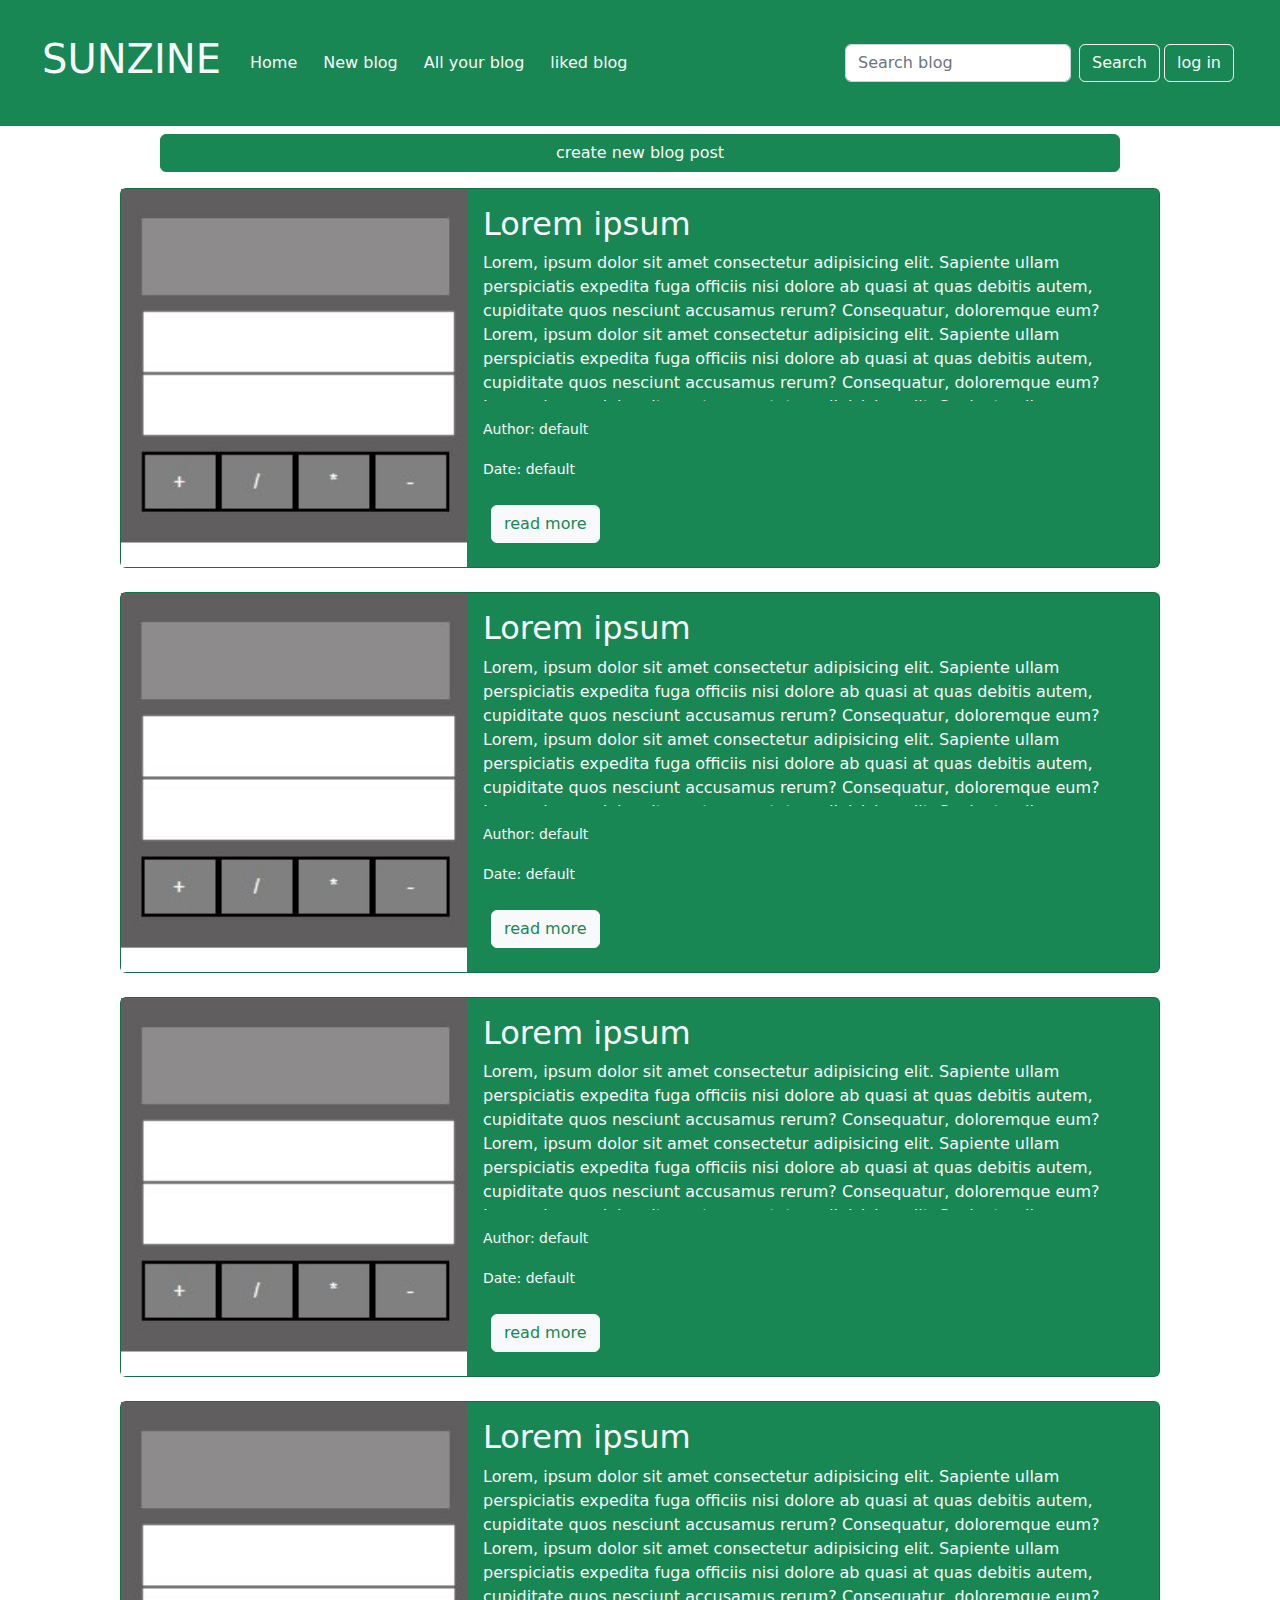
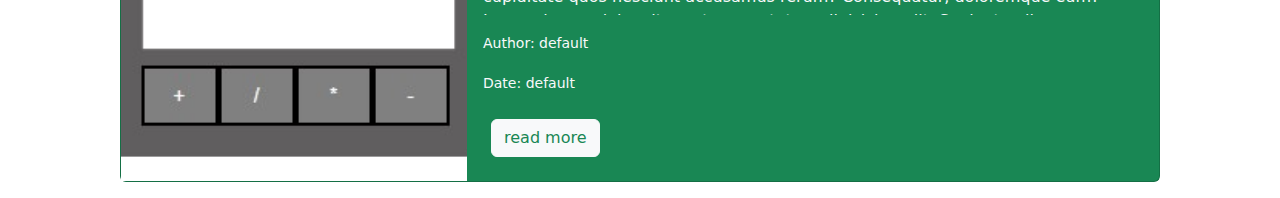
==== index.html @ df460d33 "new blog app" ====
<!DOCTYPE html>
<html lang="en">

<head>
  <meta charset="UTF-8">
  <meta http-equiv="X-UA-Compatible" content="IE=edge">
  <meta name="viewport" content="width=device-width, initial-scale=1.0">
  <title>Document</title>
  <link rel="stylesheet" href="bootstrap-5.2.3-dist/css/bootstrap.min.css">
  <script src="bootstrap-5.2.3-dist/js/bootstrap.bundle.min.js"></script>
  <style>
    .givepadd {
      padding: 30px;
    }

    .topcardimg {
      height: 400px;
      width: 100%;
      background-repeat: no-repeat;
      background-position: center;
      background-size: cover;
    }

    .imgfocard2 {

      background-repeat: no-repeat;
      background-position: center;
      background-size: cover;
      border-radius: inherit;
    }

    .postbox {
      border-radius: 10px;
    }

    .firstblog {
      display: flex;
      justify-content: space-evenly;
      flex-wrap: wrap;
    }

    .imgholder {
      width: 100%;
      max-width: 100%;
      height: 200px;

    }

    .showsmallcontent {
      max-height: 150px;
      overflow: hidden;
    }
  </style>
</head>

<body>
  <nav class="navbar navbar-expand-lg bg-success givepadd text-light">
    <div class="container-fluid">
      <a class="navbar-brand text-light" href="#">
        <h1>SUNZINE</h1>
      </a>
      <button class="navbar-toggler text-light" type="button" data-bs-toggle="collapse"
        data-bs-target="#navbarSupportedContent" aria-controls="navbarSupportedContent" aria-expanded="false"
        aria-label="Toggle navigation">
        <span class="navbar-toggler-icon"></span>
      </button>
      <div class="collapse navbar-collapse" id="navbarSupportedContent">
        <ul class="navbar-nav me-auto mb-2 mb-lg-0 text-light">
          <li class="nav-item">
            <button class="btn btn-outline-success  text-light" onclick="home()">Home</button>
          </li>
          <li class="nav-item">
            <button class="btn btn-outline-success  text-light" onclick="newblog()">New blog</button>
          </li>
          <li class="nav-item">
            <button class="btn btn-outline-success  text-light" onclick="allyourblog()">All your blog</button>
          </li>
          <li class="nav-item">
            <button class="btn btn-outline-success  text-light" onclick="yourlikedblogs()">liked blog</button>
          </li>

        </ul>
        <div class="d-flex" role="search">
          <input class="form-control me-2" id="inputtosearch" type="search" placeholder="Search blog"
            aria-label="Search">
          <button class="btn btn-outline-light" onclick="searchforblog()" type="submit">Search</button>
        </div>
        <button class="btn btn-outline-light m-1" id="login" type="submit" onclick="login()">log in</button>
        <button class="btn btn-outline-light m-1" id="logout" type="submit" onclick="logout()">log out</button>
      </div>
    </div>
  </nav>
  <main>



    <div class="w-100 d-flex align-center justify-content-center">
      <button class="btn btn-success text-light  my-2 w-75" onclick="newblog()" id="firstbuttonontop">
        create new blog post
      </button>
    </div>

    <div id="firstblog" class="firstblog d-flex justify-content-evenly">

    </div>



  </main>

  <!-- show modal -->
  <div class="modal fade" id="exampleModal" data-bs-backdrop="static" data-bs-keyboard="false" tabindex="-1"
    aria-labelledby="staticBackdropLabel" aria-hidden="true">
    <div class="modal-dialog  modal-dialog-scrollable modal-lg">
      <div class="modal-content">
        <div class="modal-header bg-success">
          <h1 class="modal-title fs-5" id="staticBackdropLabel"></h1>
          <button type="button" class="btn-close" data-bs-dismiss="modal" aria-label="Close"></button>
        </div>
        <div class="modal-body" id="modalbody">
          <img src="" id="youwillbeshowingimg" class="m-auto w-100" alt="">
        </div>
        <div class="modal-footer  bg-success">
          <button type="button" class="btn btn-light text-success" data-bs-dismiss="modal">Close</button>
        </div>
      </div>
    </div>
  </div>

</body>

</html>

<script>

  let Sunzineloged_in_user = JSON.parse(localStorage.getItem("Sunzineloged_in_user"))
  // console.log(Sunzineloged_in_user);

  if (Sunzineloged_in_user == null) {
  
document.getElementById("login").style.display=""
document.getElementById("logout").style.display="none"
  } else {
   
  }

  function login() {
    console.log(1);
  }
  function logout() {
    console.log(2);
  }

  let Sunzinebolgarray = JSON.parse(localStorage.getItem("Sunzinebolgarray"))
  // console.log(Sunzinebolgarray)
  if (Sunzinebolgarray == null) {
    Sunzinebolgarray = [
      {
        title: "Lorem ipsum",
        content: "Lorem, ipsum dolor sit amet consectetur adipisicing elit. Sapiente ullam perspiciatis expedita fuga officiis nisi dolore ab quasi at quas debitis autem, cupiditate quos nesciunt accusamus rerum? Consequatur, doloremque eum?Lorem, ipsum dolor sit amet consectetur adipisicing elit. Sapiente ullam perspiciatis expedita fuga officiis nisi dolore ab quasi at quas debitis autem, cupiditate quos nesciunt accusamus rerum? Consequatur, doloremque eum?Lorem, ipsum dolor sit amet consectetur adipisicing elit. Sapiente ullam perspiciatis expedita fuga officiis nisi dolore ab quasi at quas debitis autem, cupiditate quos nesciunt accusamus rerum? Consequatur, doloremque eum?Lorem, ipsum dolor sit amet consectetur adipisicing elit. Sapiente ullam perspiciatis expedita fuga officiis nisi dolore ab quasi at quas debitis autem, cupiditate quos nesciunt accusamus rerum? Consequatur, doloremque eum?Lorem, ipsum dolor sit amet consectetur adipisicing elit. Sapiente ullam perspiciatis expedita fuga officiis nisi dolore ab quasi at quas debitis autem, cupiditate quos nesciunt accusamus rerum? Consequatur, doloremque eum?Lorem, ipsum dolor sit amet consectetur adipisicing elit. Sapiente ullam perspiciatis expedita fuga officiis nisi dolore ab quasi at quas debitis autem, cupiditate quos nesciunt accusamus rerum? Consequatur, doloremque eum?",
        image: "./images/default.jpg",
        author: "default",
        date: "default",
        likedarray: [],
        comments: []
      },
      {
        title: "Lorem ipsum",
        content: "Lorem, ipsum dolor sit amet consectetur adipisicing elit. Sapiente ullam perspiciatis expedita fuga officiis nisi dolore ab quasi at quas debitis autem, cupiditate quos nesciunt accusamus rerum? Consequatur, doloremque eum?Lorem, ipsum dolor sit amet consectetur adipisicing elit. Sapiente ullam perspiciatis expedita fuga officiis nisi dolore ab quasi at quas debitis autem, cupiditate quos nesciunt accusamus rerum? Consequatur, doloremque eum?Lorem, ipsum dolor sit amet consectetur adipisicing elit. Sapiente ullam perspiciatis expedita fuga officiis nisi dolore ab quasi at quas debitis autem, cupiditate quos nesciunt accusamus rerum? Consequatur, doloremque eum?Lorem, ipsum dolor sit amet consectetur adipisicing elit. Sapiente ullam perspiciatis expedita fuga officiis nisi dolore ab quasi at quas debitis autem, cupiditate quos nesciunt accusamus rerum? Consequatur, doloremque eum?Lorem, ipsum dolor sit amet consectetur adipisicing elit. Sapiente ullam perspiciatis expedita fuga officiis nisi dolore ab quasi at quas debitis autem, cupiditate quos nesciunt accusamus rerum? Consequatur, doloremque eum?Lorem, ipsum dolor sit amet consectetur adipisicing elit. Sapiente ullam perspiciatis expedita fuga officiis nisi dolore ab quasi at quas debitis autem, cupiditate quos nesciunt accusamus rerum? Consequatur, doloremque eum?",
        image: "./images/default.jpg",
        author: "default",
        date: "default",
        likedarray: [],
        comments: []
      },
      {
        title: "Lorem ipsum",
        content: "Lorem, ipsum dolor sit amet consectetur adipisicing elit. Sapiente ullam perspiciatis expedita fuga officiis nisi dolore ab quasi at quas debitis autem, cupiditate quos nesciunt accusamus rerum? Consequatur, doloremque eum?Lorem, ipsum dolor sit amet consectetur adipisicing elit. Sapiente ullam perspiciatis expedita fuga officiis nisi dolore ab quasi at quas debitis autem, cupiditate quos nesciunt accusamus rerum? Consequatur, doloremque eum?Lorem, ipsum dolor sit amet consectetur adipisicing elit. Sapiente ullam perspiciatis expedita fuga officiis nisi dolore ab quasi at quas debitis autem, cupiditate quos nesciunt accusamus rerum? Consequatur, doloremque eum?Lorem, ipsum dolor sit amet consectetur adipisicing elit. Sapiente ullam perspiciatis expedita fuga officiis nisi dolore ab quasi at quas debitis autem, cupiditate quos nesciunt accusamus rerum? Consequatur, doloremque eum?Lorem, ipsum dolor sit amet consectetur adipisicing elit. Sapiente ullam perspiciatis expedita fuga officiis nisi dolore ab quasi at quas debitis autem, cupiditate quos nesciunt accusamus rerum? Consequatur, doloremque eum?Lorem, ipsum dolor sit amet consectetur adipisicing elit. Sapiente ullam perspiciatis expedita fuga officiis nisi dolore ab quasi at quas debitis autem, cupiditate quos nesciunt accusamus rerum? Consequatur, doloremque eum?",
        image: "./images/default.jpg",
        author: "default",
        date: "default",
        likedarray: [],
        comments: []
      },
      {
        title: "Lorem ipsum",
        content: "Lorem, ipsum dolor sit amet consectetur adipisicing elit. Sapiente ullam perspiciatis expedita fuga officiis nisi dolore ab quasi at quas debitis autem, cupiditate quos nesciunt accusamus rerum? Consequatur, doloremque eum?Lorem, ipsum dolor sit amet consectetur adipisicing elit. Sapiente ullam perspiciatis expedita fuga officiis nisi dolore ab quasi at quas debitis autem, cupiditate quos nesciunt accusamus rerum? Consequatur, doloremque eum?Lorem, ipsum dolor sit amet consectetur adipisicing elit. Sapiente ullam perspiciatis expedita fuga officiis nisi dolore ab quasi at quas debitis autem, cupiditate quos nesciunt accusamus rerum? Consequatur, doloremque eum?Lorem, ipsum dolor sit amet consectetur adipisicing elit. Sapiente ullam perspiciatis expedita fuga officiis nisi dolore ab quasi at quas debitis autem, cupiditate quos nesciunt accusamus rerum? Consequatur, doloremque eum?Lorem, ipsum dolor sit amet consectetur adipisicing elit. Sapiente ullam perspiciatis expedita fuga officiis nisi dolore ab quasi at quas debitis autem, cupiditate quos nesciunt accusamus rerum? Consequatur, doloremque eum?Lorem, ipsum dolor sit amet consectetur adipisicing elit. Sapiente ullam perspiciatis expedita fuga officiis nisi dolore ab quasi at quas debitis autem, cupiditate quos nesciunt accusamus rerum? Consequatur, doloremque eum?",
        image: "./images/default.jpg",
        author: "default",
        date: "default",
        likedarray: [],
        comments: []

      },
    ]

    localStorage.setItem('Sunzinebolgarray', JSON.stringify(Sunzinebolgarray))

  }

  // console.log(Sunzinebolgarray);

  function home() {
    document.getElementById("firstbuttonontop").style.display = "block"
    document.getElementById("firstblog").innerHTML = ""

    for (let index = 0; index < Sunzinebolgarray.length; index++) {
      const element = Sunzinebolgarray[index];

      document.getElementById("firstblog").innerHTML += `

<div class="card mb-3 bg-success text-light m-2" style="max-width: 1040px;">
      <div class="row  g-0">
        <div class="col-md-4 imgfocard2" style="background-image: url(${element.image});" id="" >
         
        </div>
        <div class="col-md-8">
          <div class="card-body">
            <h2 class="card-title">${element.title}</h2>
            <p class="card-text showsmallcontent">${element.content}</p>
            <p class="card-text text-light"><small class="">Author: ${element.author}</small></p>
            <p class="card-text text-light"><small class="">Date: ${element.date}</small></p>
            <div>
              <button class="btn btn-light text-success m-2" onclick="readmore(${index})">read more</button>
            </div>
          </div>
        </div>
      </div>
    </div>
`
    }

  }
  home()

  let reader = new FileReader()

  function pickfile(ev) {
    let file = ev.target.files[0]
    // console.log(file);
    reader.onload = (file) => {
      // console.log(reader.result);
      document.getElementById("formimg").src = reader.result
      // reader.readAsDataURL(file)
    }

    if (file) {
      let data = reader.readAsDataURL(file);
    }
  }


  function newblog() {
    document.getElementById("firstbuttonontop").style.display = "none"
    document.getElementById("firstblog").innerHTML = `
  <div class="col-sm-8 col-lg-6 p-2 m-auto my-3 bg-success text-light postbox m-2">
      <div class="mb-3">
        <label for="exampleFormControlInput1" class="form-label">
          <h3>Title</h3>
        </label>
        <input type="text" class="form-control" id="title" placeholder="Blog Title">
      </div>
      <div class="mb-3">
        <label for="exampleFormControlTextarea1" class="form-label">
          <h4>Images</h4>
        </label>
        <div class=" form-control my-1 imgholder  d-flex align-center justify-content-center ">
          <img src="" class="h-100 m-auto" id="formimg" alt="IMAGE PREVIEW">
        </div>
        <input class="form-control" onchange="pickfile(event)" type="file" name="" id="">
      </div>
      <div class="mb-3">
        <label for="exampleFormControlTextarea1" class="form-label">
          <h4>Content</h4>
        </label>
        <textarea class="form-control" id="content" placeholder="Blog Content" rows="20"></textarea>
      </div>
      <button class="btn btn-light text-success m-2" onclick="posttheinputblog()">Post Blog</button>
    </div>


`

  }

  function posttheinputblog() {
    document.getElementById("title").value
    document.getElementById("formimg").src
    document.getElementById("content").value
    // console.log(document.getElementById("title").value)
    // console.log(document.getElementById("formimg").src)
    // console.log(document.getElementById("content").value)
    let thetime = new Date()
    let thedate = thetime.getDate() + "/" + thetime.getMonth() + "/" + thetime.getFullYear()
    let time = thetime.getHours() + ":" + thetime.getMinutes() + ":" + thetime.getSeconds()
    // console.log(thedate + "   " + time);
    // console.log(Sunzineloged_in_user.name);
    // console.log(
    //   {
    //     title: document.getElementById("title").value,
    //     content: document.getElementById("content").value,
    //     image: document.getElementById("formimg").src,
    //     author: Sunzineloged_in_user.name,
    //     date: thedate + "   " + time,
    //     likedarray: [],
    //     comments: []
    //   }
    // );

    Sunzinebolgarray.push({
      title: document.getElementById("title").value,
      content: document.getElementById("content").value,
      image: document.getElementById("formimg").src,
      author: Sunzineloged_in_user.name,
      date: thedate + "   " + time,
      likedarray: [],
      comments: []
    })

    localStorage.setItem('Sunzinebolgarray', JSON.stringify(Sunzinebolgarray))

    home()

    // let today = new Date()
    // console.log(today);
    // console.log(today.getFullYear());
    // console.log(today.getDate());
    // console.log(today.getDay());
    // console.log(today.getHours());
    // console.log(today.getTimezoneOffset());
  }



  function readmore(i) {
    // console.log(Sunzinebolgarray[i]);

    document.getElementById("firstbuttonontop").style.display = "block"
    document.getElementById("firstblog").innerHTML = ""
    // console.log(Sunzinebolgarray[i]);
    document.getElementById("firstblog").innerHTML = `

     <div class="card border-success m-2" style="width: 38rem;">

<div class="card-img-top topcardimg position-relative" style="background-image:url(${Sunzinebolgarray[i].image});" >
  <button class="btn btn-success  position-absolute bottom-0 m-2 " onclick="viewtheimage(${i})" data-bs-toggle="modal" data-bs-target="#exampleModal"  >click to view image</button>
</div>
<div class="card-body bg-success text-light ">
  <h5 class="card-title">${Sunzinebolgarray[i].title}</h5>
  <p class="card-text ">${Sunzinebolgarray[i].content}</p>
  <p class="card-text">Author: ${Sunzinebolgarray[i].author}</p>
  <p class="card-text">${Sunzinebolgarray[i].date}</p>
  <div>
    <button class="btn btn-success btn-outline-light text-light m-2" id="like${i}"  onclick="likethepost(${i})">like</button>
    <button class="btn btn-primary  text-light m-2 " id="unlike${i}" style="display: none;"  onclick="unlikethepost(${i})">unlike</button>

  </div>
</div>
<div id="commentdiv">
  
  </div>

</div>  
`
    let checkifyoulike = Sunzinebolgarray[i].likedarray.find((currentuserlike) => currentuserlike.name == Sunzineloged_in_user.name)
    if (checkifyoulike) {
      document.getElementById("like" + i).style.display = "none"
      document.getElementById("unlike" + i).style.display = "block"
    }
    // comment section
    document.getElementById("commentdiv").innerHTML += `
<div class="card  bg-light text-success m-2" id="" >
  <div class="card-header bg-success text-light">
    <p class="fs-5 m-0 fw-bold">Comment Section</p>
  </div>
  <div class="card-body">
    <h5 class="card-title">Write your comment</h5>
 <textarea name="" id="commentsectiontextarea" cols="30" rows="10" class="d-block my-2 text-success p-2  w-100"></textarea>
    <button class="btn btn-success" onclick="postcommenttotheblog(${i})">submit</button>
  </div>
  <div id="showcommentincommentsection">
    </div>
</div>`
    document.getElementById("showcommentincommentsection").innerHTML = ""
    for (let index = 0; index < Sunzinebolgarray[i].comments.length; index++) {
      const element = Sunzinebolgarray[i].comments[index];

      if (Sunzinebolgarray[i].comments[index].name == Sunzineloged_in_user.name) {
        document.getElementById("showcommentincommentsection").innerHTML += `
      <div class="card text-bg-success mb-3" >
    <div class="card-header "><p class="fw-bold fs-6 m-0">${element.name}</p></div>
    <div class="card-body">
      <p class="card-title">${element.thecomment}</p>
      <p class="card-text">${element.time}</p>
      <button class="btn btn-success text-light m-2 btn-outline-light" onclick="deletecomment(${index},${i})">Delete comment</button>

    </div>
  </div>`
      } else {
        document.getElementById("showcommentincommentsection").innerHTML += `
      <div class="card text-bg-success mb-3" >
    <div class="card-header "><p class="fw-bold fs-6 m-0">${element.name}</p></div>
    <div class="card-body">
      <p class="card-title">${element.thecomment}</p>
      <p class="card-text">${element.time}</p>

    </div>
  </div>`
      }

    }

  }

  function postcommenttotheblog(i) {
    let thetime = new Date()
    let thedate = thetime.getDate() + "/" + thetime.getMonth() + "/" + thetime.getFullYear()
    let time = thetime.getHours() + ":" + thetime.getMinutes() + ":" + thetime.getSeconds()
    Sunzinebolgarray[i].comments.push({
      name: Sunzineloged_in_user.name,
      thecomment: document.getElementById("commentsectiontextarea").value,
      time: time + "  " + thedate
    })

    localStorage.setItem('Sunzinebolgarray', JSON.stringify(Sunzinebolgarray))

    console.log(Sunzinebolgarray[i].comments);
    document.getElementById("showcommentincommentsection").innerHTML = ""
    for (let index = 0; index < Sunzinebolgarray[i].comments.length; index++) {
      const element = Sunzinebolgarray[i].comments[index];

      if (Sunzinebolgarray[i].comments[index].name == Sunzineloged_in_user.name) {
        document.getElementById("showcommentincommentsection").innerHTML += `
      <div class="card text-bg-success mb-3" >
    <div class="card-header "><p class="fw-bold fs-6 m-0">${element.name}</p></div>
    <div class="card-body">
      <p class="card-title">${element.thecomment}</p>
      <p class="card-text">${element.time}</p>
      <button class="btn btn-success text-light m-2 btn-outline-light" onclick="deletecomment(${index},${i})">Delete comment</button>

    </div>
  </div>`
      } else {
        document.getElementById("showcommentincommentsection").innerHTML += `
      <div class="card text-bg-success mb-3" >
    <div class="card-header "><p class="fw-bold fs-6 m-0">${element.name}</p></div>
    <div class="card-body">
      <p class="card-title">${element.thecomment}</p>
      <p class="card-text">${element.time}</p>

    </div>
  </div>`
      }
    }
    document.getElementById("commentsectiontextarea").value = ""
  }

  function viewtheimage(i) {
    document.getElementById("youwillbeshowingimg").src = Sunzinebolgarray[i].image
  }

  function likethepost(i) {
    // console.log(Sunzinebolgarray[i].likedarray);
    Sunzinebolgarray[i].likedarray.push({
      name: Sunzineloged_in_user.name,
      like: true,
    })
    // console.log(Sunzinebolgarray[i].likedarray);
    let checkifyoulike = Sunzinebolgarray[i].likedarray.find((currentuserlike) => currentuserlike.name == Sunzineloged_in_user.name)
    if (checkifyoulike) {
      document.getElementById("like" + i).style.display = "none"
      document.getElementById("unlike" + i).style.display = "block"
    }

    localStorage.setItem('Sunzinebolgarray', JSON.stringify(Sunzinebolgarray))


  }
  function unlikethepost(i) {
    // console.log(Sunzinebolgarray[i].likedarray);

    let checkifyoulike = Sunzinebolgarray[i].likedarray.find((currentuserlike) => currentuserlike.name == Sunzineloged_in_user.name)
    if (checkifyoulike) {
      // console.log(checkifyoulike);
      Sunzinebolgarray[i].likedarray.splice(Sunzinebolgarray[i].likedarray.indexOf(checkifyoulike), 1);
      // console.log(Sunzinebolgarray[i].likedarray);
      document.getElementById("like" + i).style.display = "block"
      document.getElementById("unlike" + i).style.display = "none"
    }

    localStorage.setItem('Sunzinebolgarray', JSON.stringify(Sunzinebolgarray))

  }

  function allyourblog() {
    document.getElementById("firstbuttonontop").style.display = "block"
    document.getElementById("firstblog").innerHTML = ""

    for (let index = 0; index < Sunzinebolgarray.length; index++) {
      const element = Sunzinebolgarray[index];

      if (element.author != Sunzineloged_in_user.name) {
        continue
      } else {
        document.getElementById("firstblog").innerHTML += `

<div class="card mb-3 bg-success text-light m-2" style="max-width: 1040px;">
      <div class="row  g-0">
        <div class="col-md-4 imgfocard2" style="background-image: url(${element.image});" id="" >
         
        </div>
        <div class="col-md-8">
          <div class="card-body">
            <h2 class="card-title">${element.title}</h2>
            <p class="card-text showsmallcontent">${element.content}</p>
            <p class="card-text text-light"><small class="">Author: ${element.author}</small></p>
            <p class="card-text text-light"><small class="">Date: ${element.date}</small></p>
            <div>
              <button class="btn btn-light text-success m-2" onclick="readmore(${index})">read more</button>
              <button class="btn btn-light text-success m-2" onclick="deleteyourblog(${index})">Delete</button>
            </div>
          </div>
        </div>
      </div>
    </div>
`
      }
    }

  }

  function deleteyourblog(params) {
    Sunzinebolgarray.splice(params, 1)
    localStorage.setItem('Sunzinebolgarray', JSON.stringify(Sunzinebolgarray))
    allyourblog()

  }

  function yourlikedblogs() {
    document.getElementById("firstbuttonontop").style.display = "block"
    document.getElementById("firstblog").innerHTML = ""

    for (let index = 0; index < Sunzinebolgarray.length; index++) {
      const element = Sunzinebolgarray[index];


      let checkifyoulike = Sunzinebolgarray[index].likedarray.find((currentuserlike) => currentuserlike.name == Sunzineloged_in_user.name)
      if (checkifyoulike) {
        document.getElementById("firstblog").innerHTML += `

<div class="card mb-3 bg-success text-light m-2" style="max-width: 1040px;">
      <div class="row  g-0">
        <div class="col-md-4 imgfocard2" style="background-image: url(${element.image});" id="" >
         
        </div>
        <div class="col-md-8">
          <div class="card-body">
            <h2 class="card-title">${element.title}</h2>
            <p class="card-text showsmallcontent">${element.content}</p>
            <p class="card-text text-light"><small class="">Author: ${element.author}</small></p>
            <p class="card-text text-light"><small class="">Date: ${element.date}</small></p>
            <div>
              <button class="btn btn-light text-success m-2" onclick="readmore(${index})">read more</button>
            </div>
          </div>
        </div>
      </div>
    </div>
`

      } else {
        continue
      }
    }

  }


  function searchforblog() {
    document.getElementById("inputtosearch").value

    // let result = [];

    // Sunzinebolgarray.forEach((obj, index) => {
    //   Object.values(obj).forEach(value => {
    //     if (typeof value === 'string' && value.includes(document.getElementById("inputtosearch").value)) {

    //       let check = result.find((cur) => cur == result)
    //       if (check) {
    //         continue
    //       } else {
    //         result.push(index);
    //       }
    //     }
    //   });
    // });

    // console.log(result);


    let result = [];

    Sunzinebolgarray.forEach((obj, index) => {
      let found = false;
      Object.values(obj).forEach(value => {
        if (!found && typeof value === 'string' && value.includes(document.getElementById("inputtosearch").value)) {
          result.push(index);
          found = true;
        }
      });
    });

    console.log(result);


    document.getElementById("firstblog").innerHTML = ""



    if (result.length == 0) {
      document.getElementById("firstblog").innerHTML += `

<div class="card mb-3 bg-success text-light p-2 m-2" style="max-width: 1040px;">
 Nothing match your input
</div>
`
    } else {

      for (let index = 0; index < result.length; index++) {
        // console.log(result[index]);
        const element = Sunzinebolgarray[result[index]];
        // console.log(element);



        document.getElementById("firstblog").innerHTML += `

<div class="card mb-3 bg-success text-light m-2" style="max-width: 1040px;">
  <div class="row  g-0">
    <div class="col-md-4 imgfocard2" style="background-image: url(${element.image});" id="" >
     
    </div>
    <div class="col-md-8">
      <div class="card-body">
        <h2 class="card-title">${element.title}</h2>
        <p class="card-text showsmallcontent">${element.content}</p>
        <p class="card-text text-light"><small class="">Author: ${element.author}</small></p>
        <p class="card-text text-light"><small class="">Date: ${element.date}</small></p>
        <div>
          <button class="btn btn-light text-success m-2" onclick="readmore(${result[index]})">read more</button>
        </div>
      </div>
    </div>
  </div>
</div>
`
      }


    }
    document.getElementById("inputtosearch").value = ""
  }

  function deletecomment(index, i) {

    // console.log(i);
    // console.log(index, i);
    // console.log(Sunzinebolgarray[i].comments);
    Sunzinebolgarray[i].comments.splice(index, 1)
    // console.log(Sunzinebolgarray[i].comments);

    document.getElementById("showcommentincommentsection").innerHTML = ""
    for (let index = 0; index < Sunzinebolgarray[i].comments.length; index++) {
      const element = Sunzinebolgarray[i].comments[index];

      if (Sunzinebolgarray[i].comments[index].name == Sunzineloged_in_user.name) {
        document.getElementById("showcommentincommentsection").innerHTML += `
      <div class="card text-bg-success mb-3" >
    <div class="card-header "><p class="fw-bold fs-6 m-0">${element.name}</p></div>
    <div class="card-body">
      <p class="card-title">${element.thecomment}</p>
      <p class="card-text">${element.time}</p>
      <button class="btn btn-success text-light m-2 btn-outline-light" onclick="deletecomment(${index},${i})">Delete comment</button>

    </div>
  </div>`
      } else {
        document.getElementById("showcommentincommentsection").innerHTML += `
      <div class="card text-bg-success mb-3" >
    <div class="card-header "><p class="fw-bold fs-6 m-0">${element.name}</p></div>
    <div class="card-body">
      <p class="card-title">${element.thecomment}</p>
      <p class="card-text">${element.time}</p>

    </div>
  </div>`
      }

    }
    localStorage.setItem('Sunzinebolgarray', JSON.stringify(Sunzinebolgarray))
  }





</script>
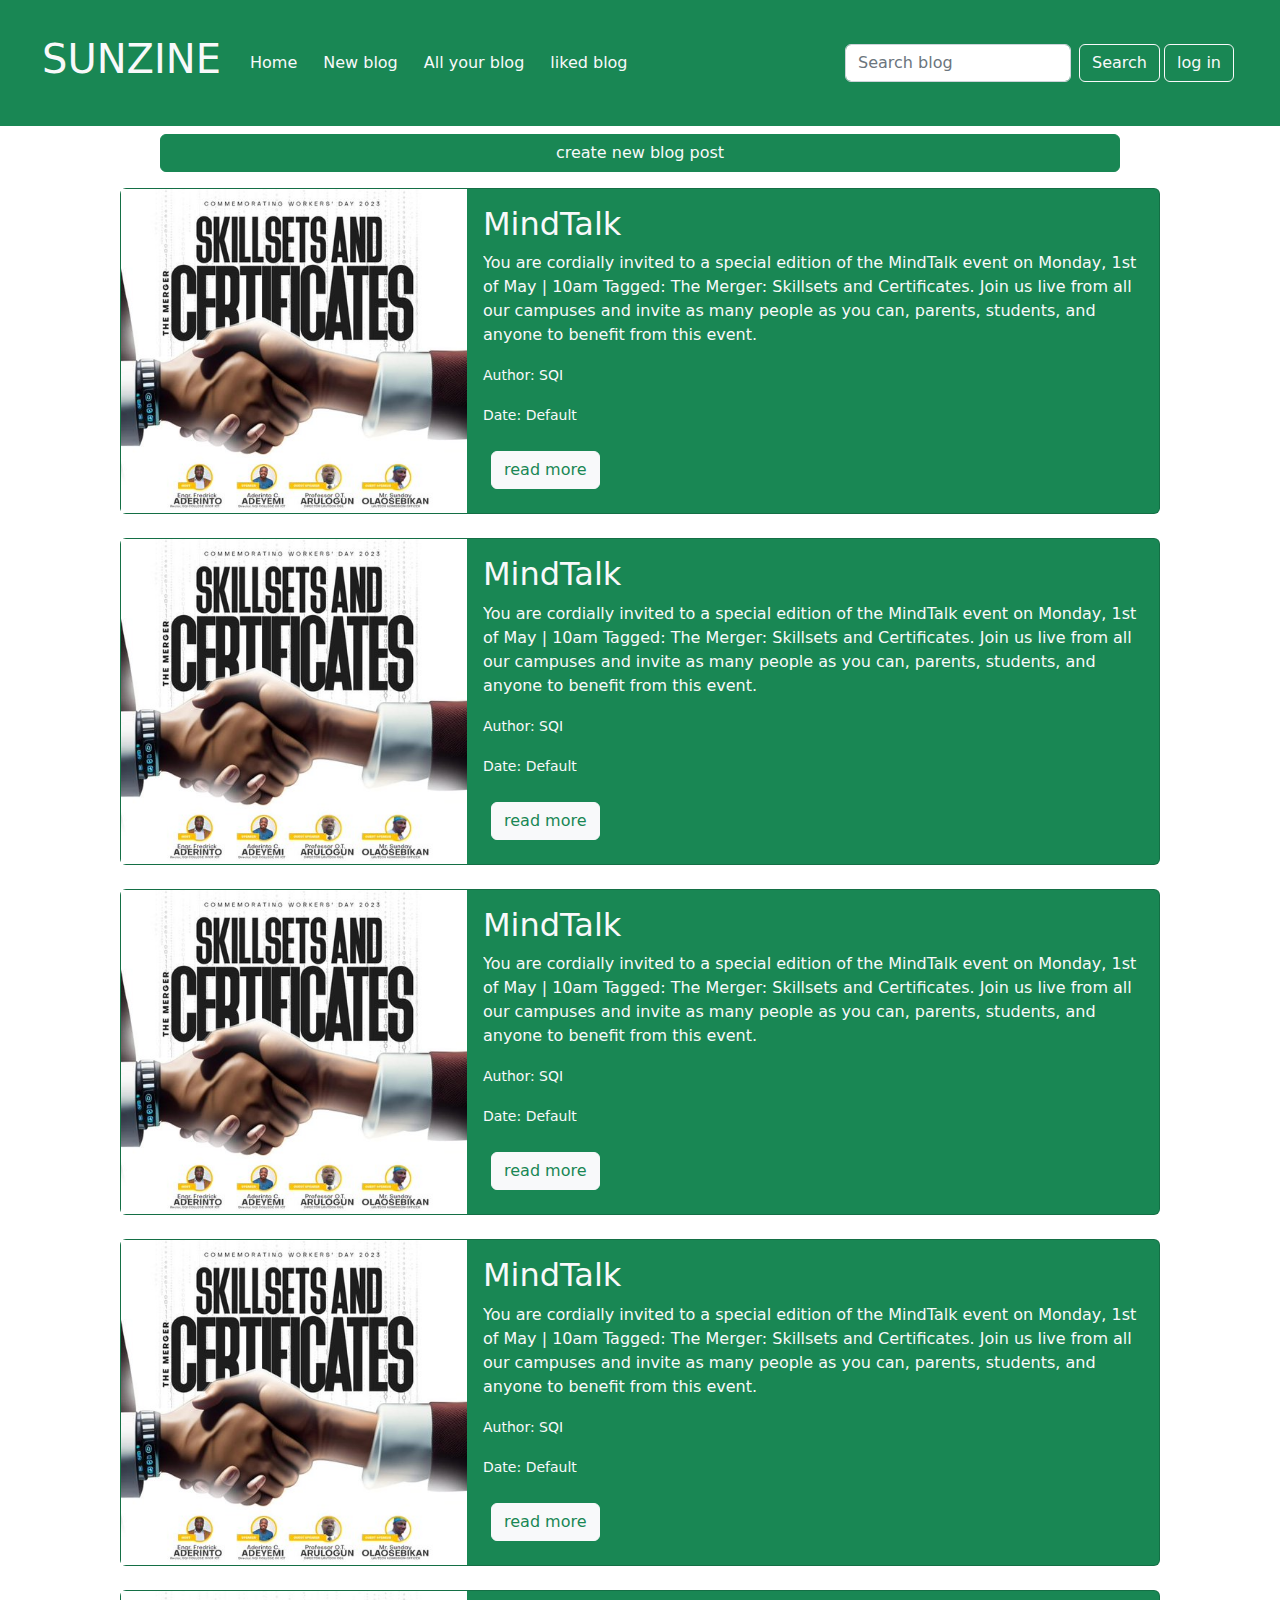
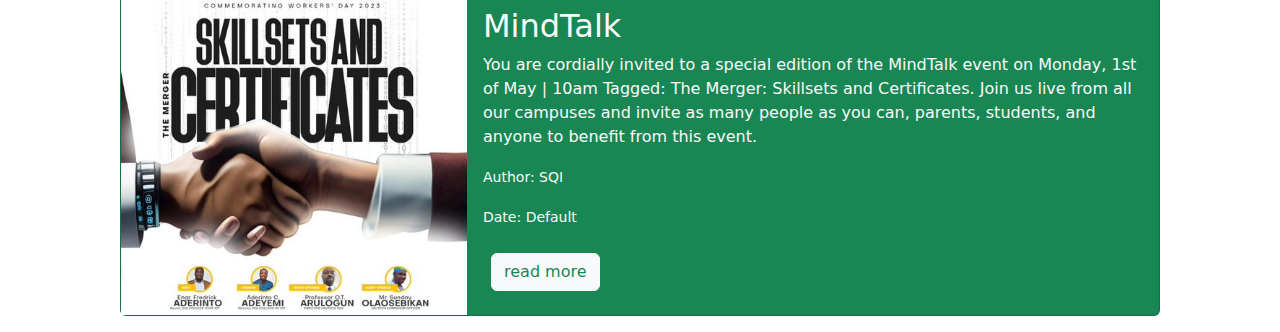
==== commit eeee2d71: "may 2 edit" ====
--- a/index.html
+++ b/index.html
@@ -93,7 +93,6 @@
   <main>
 
 
-
     <div class="w-100 d-flex align-center justify-content-center">
       <button class="btn btn-success text-light  my-2 w-75" onclick="newblog()" id="firstbuttonontop">
         create new blog post
@@ -136,19 +135,33 @@
   let Sunzineloged_in_user = JSON.parse(localStorage.getItem("Sunzineloged_in_user"))
   // console.log(Sunzineloged_in_user);
 
-  if (Sunzineloged_in_user == null) {
-  
-document.getElementById("login").style.display=""
-document.getElementById("logout").style.display="none"
-  } else {
-   
-  }
+  function checkifwehaveuser() {
+    if (Sunzineloged_in_user == null) {
+
+      document.getElementById("login").style.display = "block"
+      document.getElementById("logout").style.display = "none"
+
+    } else {
+      document.getElementById("login").style.display = "none"
+      document.getElementById("logout").style.display = "block"
+    }
+  }
+  checkifwehaveuser()
+
+
+
+
 
   function login() {
-    console.log(1);
+    window.location.href = "login.html"
+
+
   }
   function logout() {
-    console.log(2);
+    Sunzineloged_in_user = null
+    localStorage.setItem('Sunzineloged_in_user', JSON.stringify(Sunzineloged_in_user))
+    checkifwehaveuser()
+    window.location.href = "index.html"
   }
 
   let Sunzinebolgarray = JSON.parse(localStorage.getItem("Sunzinebolgarray"))
@@ -156,43 +169,52 @@
   if (Sunzinebolgarray == null) {
     Sunzinebolgarray = [
       {
-        title: "Lorem ipsum",
-        content: "Lorem, ipsum dolor sit amet consectetur adipisicing elit. Sapiente ullam perspiciatis expedita fuga officiis nisi dolore ab quasi at quas debitis autem, cupiditate quos nesciunt accusamus rerum? Consequatur, doloremque eum?Lorem, ipsum dolor sit amet consectetur adipisicing elit. Sapiente ullam perspiciatis expedita fuga officiis nisi dolore ab quasi at quas debitis autem, cupiditate quos nesciunt accusamus rerum? Consequatur, doloremque eum?Lorem, ipsum dolor sit amet consectetur adipisicing elit. Sapiente ullam perspiciatis expedita fuga officiis nisi dolore ab quasi at quas debitis autem, cupiditate quos nesciunt accusamus rerum? Consequatur, doloremque eum?Lorem, ipsum dolor sit amet consectetur adipisicing elit. Sapiente ullam perspiciatis expedita fuga officiis nisi dolore ab quasi at quas debitis autem, cupiditate quos nesciunt accusamus rerum? Consequatur, doloremque eum?Lorem, ipsum dolor sit amet consectetur adipisicing elit. Sapiente ullam perspiciatis expedita fuga officiis nisi dolore ab quasi at quas debitis autem, cupiditate quos nesciunt accusamus rerum? Consequatur, doloremque eum?Lorem, ipsum dolor sit amet consectetur adipisicing elit. Sapiente ullam perspiciatis expedita fuga officiis nisi dolore ab quasi at quas debitis autem, cupiditate quos nesciunt accusamus rerum? Consequatur, doloremque eum?",
-        image: "./images/default.jpg",
-        author: "default",
-        date: "default",
+        title: "MindTalk ",
+        content: "You are cordially invited to a special edition of the MindTalk event on Monday, 1st of May | 10am Tagged: The Merger: Skillsets and Certificates. Join us live from all our campuses and invite as many people as you can, parents, students, and anyone to benefit from this event.",
+        image: "./images/FvBwVVDXwAIYSFw.jpeg",
+        author: "SQI",
+        date: "Default",
         likedarray: [],
         comments: []
       },
       {
-        title: "Lorem ipsum",
-        content: "Lorem, ipsum dolor sit amet consectetur adipisicing elit. Sapiente ullam perspiciatis expedita fuga officiis nisi dolore ab quasi at quas debitis autem, cupiditate quos nesciunt accusamus rerum? Consequatur, doloremque eum?Lorem, ipsum dolor sit amet consectetur adipisicing elit. Sapiente ullam perspiciatis expedita fuga officiis nisi dolore ab quasi at quas debitis autem, cupiditate quos nesciunt accusamus rerum? Consequatur, doloremque eum?Lorem, ipsum dolor sit amet consectetur adipisicing elit. Sapiente ullam perspiciatis expedita fuga officiis nisi dolore ab quasi at quas debitis autem, cupiditate quos nesciunt accusamus rerum? Consequatur, doloremque eum?Lorem, ipsum dolor sit amet consectetur adipisicing elit. Sapiente ullam perspiciatis expedita fuga officiis nisi dolore ab quasi at quas debitis autem, cupiditate quos nesciunt accusamus rerum? Consequatur, doloremque eum?Lorem, ipsum dolor sit amet consectetur adipisicing elit. Sapiente ullam perspiciatis expedita fuga officiis nisi dolore ab quasi at quas debitis autem, cupiditate quos nesciunt accusamus rerum? Consequatur, doloremque eum?Lorem, ipsum dolor sit amet consectetur adipisicing elit. Sapiente ullam perspiciatis expedita fuga officiis nisi dolore ab quasi at quas debitis autem, cupiditate quos nesciunt accusamus rerum? Consequatur, doloremque eum?",
-        image: "./images/default.jpg",
-        author: "default",
-        date: "default",
+        title: "MindTalk ",
+        content: "You are cordially invited to a special edition of the MindTalk event on Monday, 1st of May | 10am Tagged: The Merger: Skillsets and Certificates. Join us live from all our campuses and invite as many people as you can, parents, students, and anyone to benefit from this event.",
+        image: "./images/FvBwVVDXwAIYSFw.jpeg",
+        author: "SQI",
+        date: "Default",
         likedarray: [],
         comments: []
       },
       {
-        title: "Lorem ipsum",
-        content: "Lorem, ipsum dolor sit amet consectetur adipisicing elit. Sapiente ullam perspiciatis expedita fuga officiis nisi dolore ab quasi at quas debitis autem, cupiditate quos nesciunt accusamus rerum? Consequatur, doloremque eum?Lorem, ipsum dolor sit amet consectetur adipisicing elit. Sapiente ullam perspiciatis expedita fuga officiis nisi dolore ab quasi at quas debitis autem, cupiditate quos nesciunt accusamus rerum? Consequatur, doloremque eum?Lorem, ipsum dolor sit amet consectetur adipisicing elit. Sapiente ullam perspiciatis expedita fuga officiis nisi dolore ab quasi at quas debitis autem, cupiditate quos nesciunt accusamus rerum? Consequatur, doloremque eum?Lorem, ipsum dolor sit amet consectetur adipisicing elit. Sapiente ullam perspiciatis expedita fuga officiis nisi dolore ab quasi at quas debitis autem, cupiditate quos nesciunt accusamus rerum? Consequatur, doloremque eum?Lorem, ipsum dolor sit amet consectetur adipisicing elit. Sapiente ullam perspiciatis expedita fuga officiis nisi dolore ab quasi at quas debitis autem, cupiditate quos nesciunt accusamus rerum? Consequatur, doloremque eum?Lorem, ipsum dolor sit amet consectetur adipisicing elit. Sapiente ullam perspiciatis expedita fuga officiis nisi dolore ab quasi at quas debitis autem, cupiditate quos nesciunt accusamus rerum? Consequatur, doloremque eum?",
-        image: "./images/default.jpg",
-        author: "default",
-        date: "default",
+        title: "MindTalk ",
+        content: "You are cordially invited to a special edition of the MindTalk event on Monday, 1st of May | 10am Tagged: The Merger: Skillsets and Certificates. Join us live from all our campuses and invite as many people as you can, parents, students, and anyone to benefit from this event.",
+        image: "./images/FvBwVVDXwAIYSFw.jpeg",
+        author: "SQI",
+        date: "Default",
         likedarray: [],
         comments: []
       },
       {
-        title: "Lorem ipsum",
-        content: "Lorem, ipsum dolor sit amet consectetur adipisicing elit. Sapiente ullam perspiciatis expedita fuga officiis nisi dolore ab quasi at quas debitis autem, cupiditate quos nesciunt accusamus rerum? Consequatur, doloremque eum?Lorem, ipsum dolor sit amet consectetur adipisicing elit. Sapiente ullam perspiciatis expedita fuga officiis nisi dolore ab quasi at quas debitis autem, cupiditate quos nesciunt accusamus rerum? Consequatur, doloremque eum?Lorem, ipsum dolor sit amet consectetur adipisicing elit. Sapiente ullam perspiciatis expedita fuga officiis nisi dolore ab quasi at quas debitis autem, cupiditate quos nesciunt accusamus rerum? Consequatur, doloremque eum?Lorem, ipsum dolor sit amet consectetur adipisicing elit. Sapiente ullam perspiciatis expedita fuga officiis nisi dolore ab quasi at quas debitis autem, cupiditate quos nesciunt accusamus rerum? Consequatur, doloremque eum?Lorem, ipsum dolor sit amet consectetur adipisicing elit. Sapiente ullam perspiciatis expedita fuga officiis nisi dolore ab quasi at quas debitis autem, cupiditate quos nesciunt accusamus rerum? Consequatur, doloremque eum?Lorem, ipsum dolor sit amet consectetur adipisicing elit. Sapiente ullam perspiciatis expedita fuga officiis nisi dolore ab quasi at quas debitis autem, cupiditate quos nesciunt accusamus rerum? Consequatur, doloremque eum?",
-        image: "./images/default.jpg",
-        author: "default",
-        date: "default",
+        title: "MindTalk ",
+        content: "You are cordially invited to a special edition of the MindTalk event on Monday, 1st of May | 10am Tagged: The Merger: Skillsets and Certificates. Join us live from all our campuses and invite as many people as you can, parents, students, and anyone to benefit from this event.",
+        image: "./images/FvBwVVDXwAIYSFw.jpeg",
+        author: "SQI",
+        date: "Default",
         likedarray: [],
         comments: []
-
       },
-    ]
+      {
+        title: "MindTalk ",
+        content: "You are cordially invited to a special edition of the MindTalk event on Monday, 1st of May | 10am Tagged: The Merger: Skillsets and Certificates. Join us live from all our campuses and invite as many people as you can, parents, students, and anyone to benefit from this event.",
+        image: "./images/FvBwVVDXwAIYSFw.jpeg",
+        author: "SQI",
+        date: "Default",
+        likedarray: [],
+        comments: []
+      },
+      
+      ]
 
     localStorage.setItem('Sunzinebolgarray', JSON.stringify(Sunzinebolgarray))
 
@@ -251,6 +273,11 @@
 
 
   function newblog() {
+
+    if (Sunzineloged_in_user == null) {
+      window.location.href = "login.html"
+    }
+
     document.getElementById("firstbuttonontop").style.display = "none"
     document.getElementById("firstblog").innerHTML = `
   <div class="col-sm-8 col-lg-6 p-2 m-auto my-3 bg-success text-light postbox m-2">
@@ -413,6 +440,9 @@
   }
 
   function postcommenttotheblog(i) {
+    if (Sunzineloged_in_user == null) {
+      window.location.href = "login.html"
+    }
     let thetime = new Date()
     let thedate = thetime.getDate() + "/" + thetime.getMonth() + "/" + thetime.getFullYear()
     let time = thetime.getHours() + ":" + thetime.getMinutes() + ":" + thetime.getSeconds()
@@ -460,6 +490,11 @@
   }
 
   function likethepost(i) {
+
+    if (Sunzineloged_in_user == null) {
+      window.location.href = "login.html"
+    }
+
     // console.log(Sunzinebolgarray[i].likedarray);
     Sunzinebolgarray[i].likedarray.push({
       name: Sunzineloged_in_user.name,
@@ -477,6 +512,9 @@
 
   }
   function unlikethepost(i) {
+    if (Sunzineloged_in_user == null) {
+      window.location.href = "login.html"
+    }
     // console.log(Sunzinebolgarray[i].likedarray);
 
     let checkifyoulike = Sunzinebolgarray[i].likedarray.find((currentuserlike) => currentuserlike.name == Sunzineloged_in_user.name)
@@ -496,13 +534,22 @@
     document.getElementById("firstbuttonontop").style.display = "block"
     document.getElementById("firstblog").innerHTML = ""
 
-    for (let index = 0; index < Sunzinebolgarray.length; index++) {
-      const element = Sunzinebolgarray[index];
-
-      if (element.author != Sunzineloged_in_user.name) {
-        continue
-      } else {
-        document.getElementById("firstblog").innerHTML += `
+
+    if (Sunzineloged_in_user == null) {
+      document.getElementById("firstblog").innerHTML += `
+
+<div class="card mb-3 bg-success text-light m-2 p-2" style="max-width: 1040px;">
+    login to check your blog
+    </div>
+`
+    } else {
+      for (let index = 0; index < Sunzinebolgarray.length; index++) {
+        const element = Sunzinebolgarray[index];
+
+        if (element.author != Sunzineloged_in_user.name) {
+          continue
+        } else {
+          document.getElementById("firstblog").innerHTML += `
 
 <div class="card mb-3 bg-success text-light m-2" style="max-width: 1040px;">
       <div class="row  g-0">
@@ -524,7 +571,17 @@
       </div>
     </div>
 `
+        }
       }
+
+    }
+    if (document.getElementById("firstblog").innerHTML == "") {
+      document.getElementById("firstblog").innerHTML += `
+
+<div class="card mb-3 bg-success text-light m-2 p-2" style="max-width: 1040px;">
+      you have no blog
+    </div>
+`
     }
 
   }
@@ -539,8 +596,15 @@
   function yourlikedblogs() {
     document.getElementById("firstbuttonontop").style.display = "block"
     document.getElementById("firstblog").innerHTML = ""
-
-    for (let index = 0; index < Sunzinebolgarray.length; index++) {
+if (Sunzineloged_in_user==null) {
+  document.getElementById("firstblog").innerHTML =`
+  <div class="card mb-3 bg-success text-light m-2 p-2" style="max-width: 1040px;">
+      login to check your liked blog
+    </div>
+  `
+
+} else {
+  for (let index = 0; index < Sunzinebolgarray.length; index++) {
       const element = Sunzinebolgarray[index];
 
 
@@ -572,6 +636,15 @@
         continue
       }
     }
+    if (document.getElementById("firstblog").innerHTML == "") {
+      document.getElementById("firstblog").innerHTML += `
+
+<div class="card mb-3 bg-success text-light m-2 p-2" style="max-width: 1040px;">
+     you don't have any liked blog
+    </div>
+`
+    }
+}
 
   }
 
